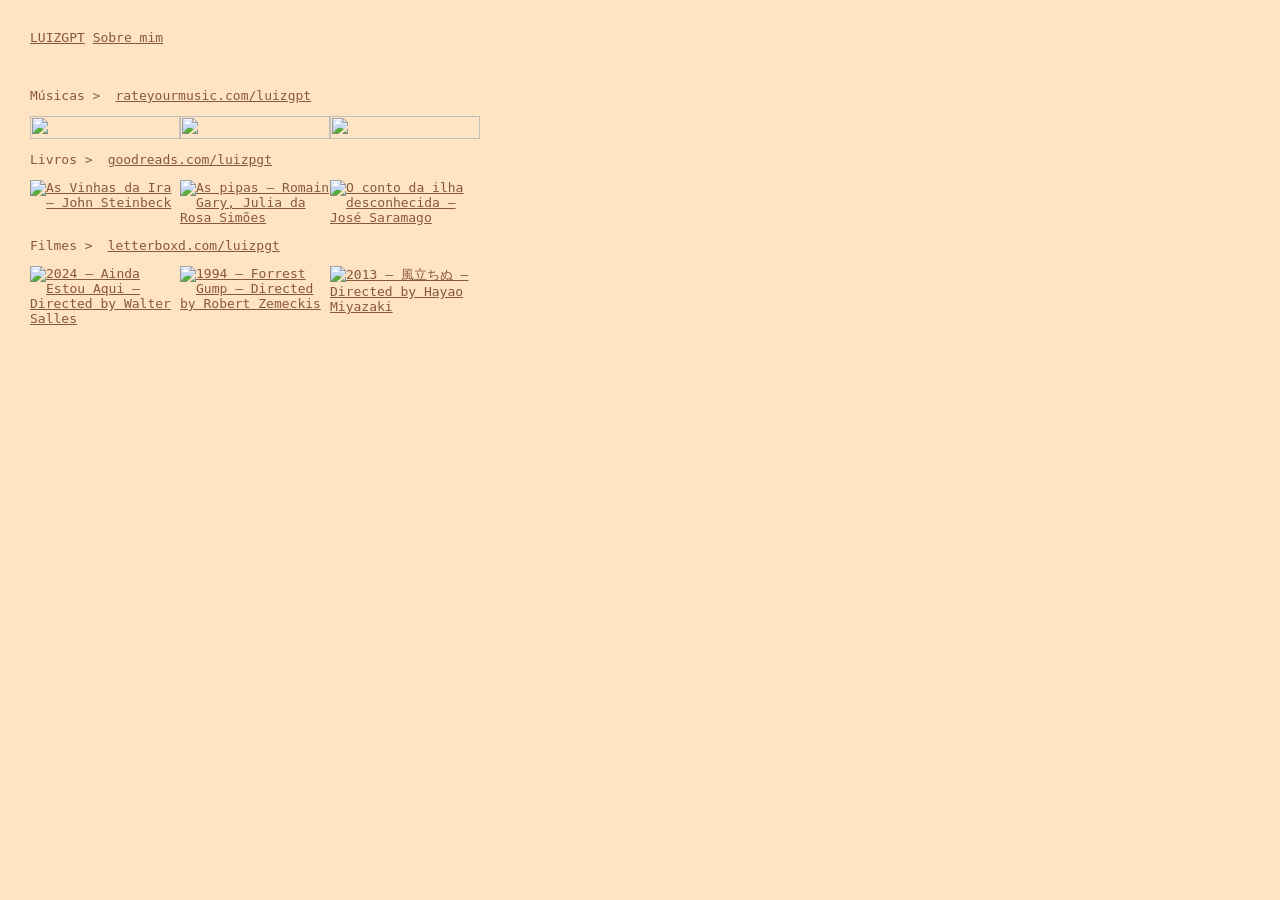
==== index.html @ 64f65ba3 "begin" ====
<!DOCTYPE html>
<html lang="en">
<head>
    <meta charset="UTF-8">
    <meta name="viewport" content="width=device-width, initial-scale=1.0">
    <title>luizgpt</title>
    <link rel="icon" type="image/x-icon" href="/images/7e6b2c4eb305918baaddfb8286f94d43.jpg">
    <link rel="stylesheet" href="/styles/style.css">

    <style>
        .line {
            display: flex;
            align-items: baseline;
            gap: 15px;
        }

        .shelf-container {
            max-width: 450px;
            display: grid;
            grid-template-columns: repeat(3, 1fr);
        }
        .shelf-container img {
            width: 100%;
            height: 100%;
            object-fit: cover;
        }
    </style>
</head>
<body>
    
    <nav>
        <a href="/">LUIZGPT</a>
        <a href="/about/me.html">Sobre mim</a>
        <!--<a href="/diary">Diário</a>-->
    </nav>
    
    <div class="line">
        <p>Músicas > </p>
        <a href="https://rateyourmusic.com/~luizgpt" target="_blank">rateyourmusic.com/luizgpt</a>
    </div>

    <div class="shelf-container">
        <a href="https://music.youtube.com/playlist?list=OLAK5uy_nyjhQftIX5yuTXkpnXV783DQsWtaDJ2cE">
            <img src="https://yt3.googleusercontent.com/CcT_Bnku_XDfIyrD9Y1NeX8n6axXzuj0wcBEHB8xjTNduRlg4B_MpxRl37ZdZFhgLjsY9G1F3hneqxlU=w544-h544-s-l90-rj" alt="">
        </a>
        <a href="https://music.youtube.com/playlist?list=OLAK5uy_lumvK0ueKxhSbQKd1-GWvMG4PFjcs_Uc8">
            <img src="https://yt3.googleusercontent.com/50PGLKmyrYYsCtgPyYP_SP-DtWKNUAfzYAB0HY0Dj3gJhz4IB_TC3bvX74gEnyjNOjBen7-WRHp8imrG=w544-h544-l90-rj" alt="">
        </a>
        <a href="https://music.youtube.com/playlist?list=OLAK5uy_maBfTSKmRJ1KGEiWjnfRzKjIVLbUI5uJU">
            <img src="https://yt3.googleusercontent.com/SZnvS2-3gRkj0NPIK07vaIYzWlG_X2dmMxnHb2OT-0vyFDLEDQGuX9dEw2Cvyk7tqHPqbXjR40lpw4yT=w544-h544-l90-rj" alt="">
        </a>
    </div>

    <div class="line">
        <p>Livros > </p>
        <a href="https://www.goodreads.com/user/show/200650546-luizpgt" target="_blank">goodreads.com/luizpgt</a>
    </div>

    <div class="shelf-container">
        <a href="https://www.goodreads.com/book/show/18114322-the-grapes-of-wrath">
            <img src="https://m.media-amazon.com/images/S/compressed.photo.goodreads.com/books/1375670575i/18114322.jpg" alt="As Vinhas da Ira — John Steinbeck">
        </a>

        <a href="https://www.goodreads.com/book/show/57480910-as-pipas">
            <img src="https://m.media-amazon.com/images/S/compressed.photo.goodreads.com/books/1616351452i/57480910.jpg" alt="As pipas — Romain Gary, Julia da Rosa Simões">
        </a>
        
        <a href="https://www.goodreads.com/book/show/845488.O_conto_da_ilha_desconhecida">
            <img src="https://m.media-amazon.com/images/S/compressed.photo.goodreads.com/books/1601756961i/845488.jpg" alt="O conto da ilha desconhecida — José Saramago">
        </a>
    </div>
    
    <div class="line">
        <p>Filmes > </p>
        <a href="https://letterboxd.com/luizpgt/" target="_blank">letterboxd.com/luizpgt</a>
    </div>

    <div class="shelf-container">
        <a href="https://letterboxd.com/film/im-still-here-2024/">
            <img src="https://a.ltrbxd.com/resized/film-poster/9/0/1/6/7/1/901671-im-still-here-2024-0-1000-0-1500-crop.jpg?v=62be7ea503" 
            alt="2024 — Ainda Estou Aqui — Directed by Walter Salles">
        </a>
 
        <a href="https://letterboxd.com/film/forrest-gump/">
            <img src="https://a.ltrbxd.com/resized/film-poster/2/7/0/4/2704-forrest-gump-0-1000-0-1500-crop.jpg?v=173bc04cf0" 
            alt="1994 — Forrest Gump — Directed by Robert Zemeckis">
        </a>
         
        <a href="https://letterboxd.com/film/the-wind-rises/">
            <img src="https://a.ltrbxd.com/resized/film-poster/1/1/2/9/5/7/112957-the-wind-rises-0-1000-0-1500-crop.jpg?v=615164f787" 
            alt="2013 — 風立ちぬ — Directed by Hayao Miyazaki ">
        </a>
    </div>

</body>
</html>
---- styles/style.css ----
body {
    font-family: monospace;
    background-color: bisque;
    color: #895838;
    a {color: #895838;}

    max-width: 1200px;

    margin-top: 30px;
    margin-bottom: 30px;
    margin-left: 30px;
    margin-right: 30px;
}

nav {
    margin-bottom: 30px;
}
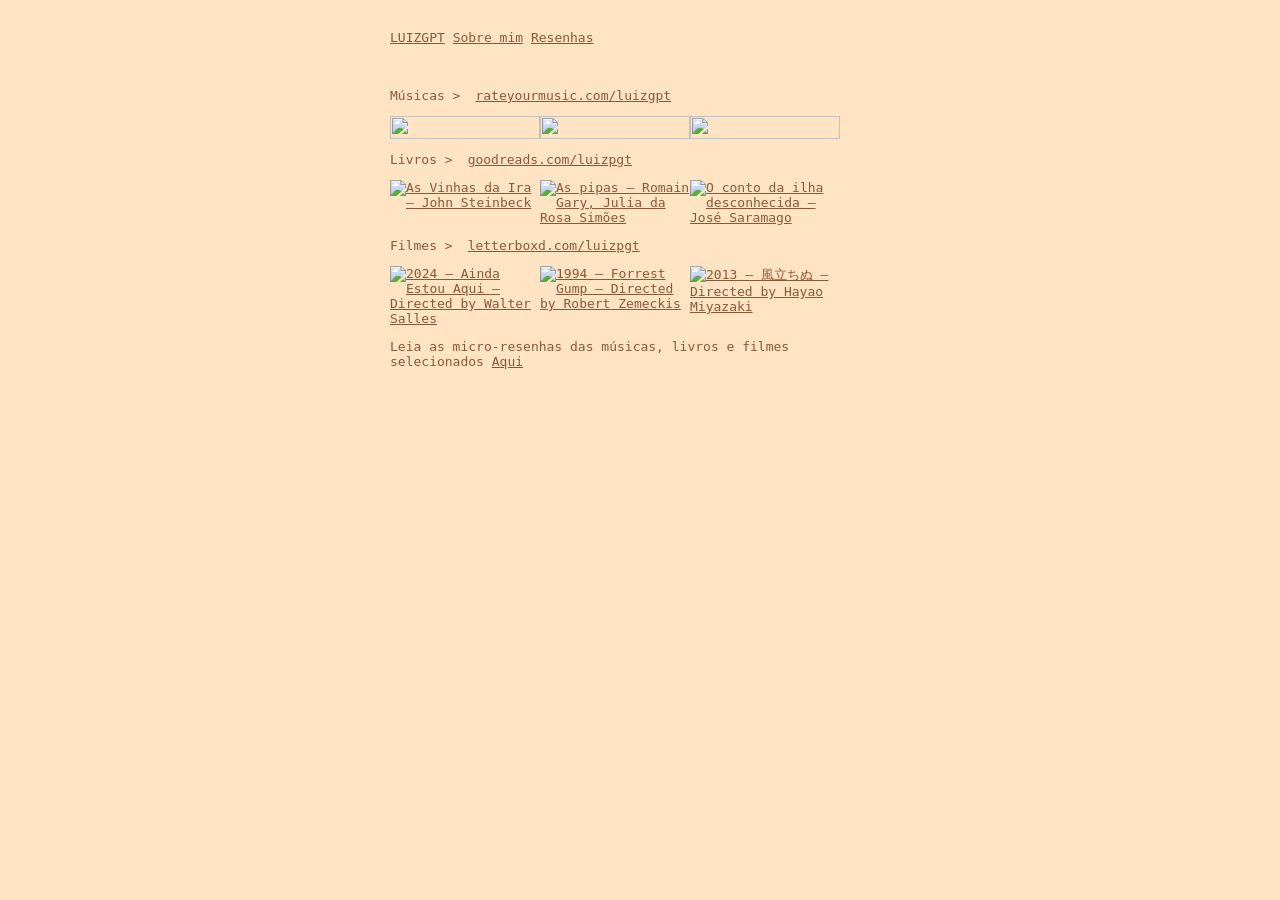
==== commit 1f0c1380: "primeira resenha" ====
--- a/index.html
+++ b/index.html
@@ -31,6 +31,7 @@
     <nav>
         <a href="/">LUIZGPT</a>
         <a href="/about/me.html">Sobre mim</a>
+        <a href="/resenha/index.html">Resenhas</a>
         <!--<a href="/diary">Diário</a>-->
     </nav>
     
@@ -92,5 +93,10 @@
         </a>
     </div>
 
+    <footer>
+        <p>
+            Leia as micro-resenhas das músicas, livros e filmes selecionados <a href="/resenha/index.html">Aqui</a>
+        </p>
+    </footer>
 </body>
 </html>
--- a/styles/style.css
+++ b/styles/style.css
@@ -4,12 +4,19 @@
     color: #895838;
     a {color: #895838;}
 
-    max-width: 1200px;
+    max-width: 500px;
 
     margin-top: 30px;
     margin-bottom: 30px;
+    margin-left: auto;
+    margin-right: auto;    
+}
+
+@media (max-width: 500px) {
+  body {
     margin-left: 30px;
     margin-right: 30px;
+  }
 }
 
 nav {
